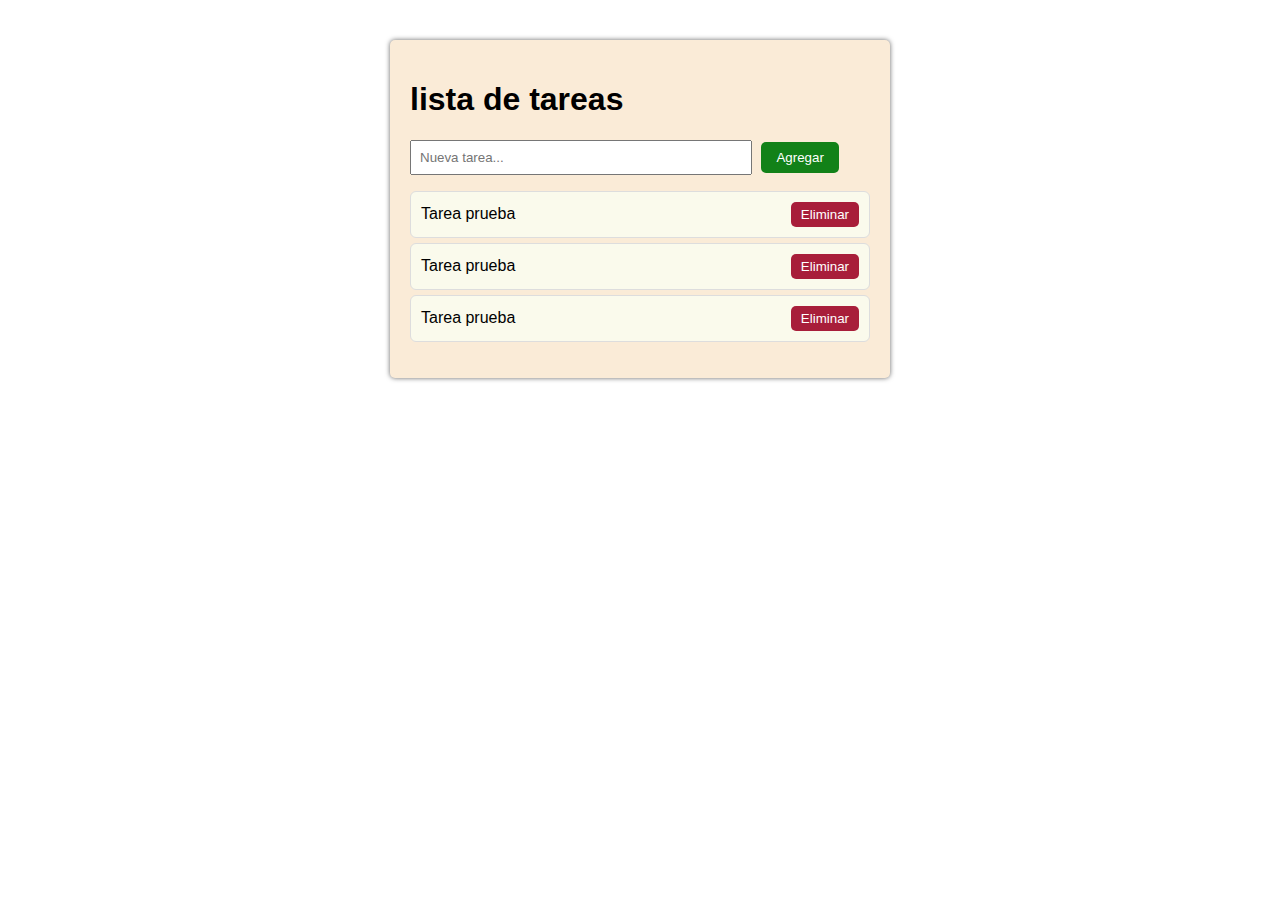
==== index.html @ fed034a3 "comit inicial" ====
<!DOCTYPE html>
<html lang="en">
<head>
    <meta charset="UTF-8">
    <meta name="viewport" content="width=device-width, initial-scale=1.0">
    <title>todo</title>
    <link rel="stylesheet" href="style.css">
</head>
<body>
    <div class="container">
        <h1>lista de tareas</h1>
        <input type="text" name="nuevaTarea" id="nuevaTarea" placeholder="Nueva tarea...">
        <button>Agregar</button>
        <ul id="listadoTareas">
            <li> <span>Tarea prueba </span> <button class="borrar-btn">Eliminar</button></li>
            <li> <span>Tarea prueba </span> <button class="borrar-btn">Eliminar</button></li>
            <li> <span>Tarea prueba </span> <button class="borrar-btn">Eliminar</button></li>
        </ul>
    </div>
</body>
</html>
---- style.css ----
body{
    font-family: Arial, Helvetica, sans-serif;
    max-width: 500px;
    margin: 20px auto;
    padding: 20px;
}

.container{
    background-color: antiquewhite;
    padding: 20px;
    border-radius: 5px;
    box-shadow: 0 0 5px rgba(0, 0, 0, 0.6);
}

input[type="text"]{
    width: 70%;
    padding: 8px;
    margin-right: 5px;
}

button{
    padding: 8px 15px;
    background-color: rgb(18, 129, 24);
    color: white;
    border: none;
    border-radius: 5px;
    cursor: pointer;
}

button:hover{
    background-color: rgb(11, 88, 15);
}

ul{
    list-style-type: none;
    padding: 0;
}

li{
    padding: 10px;
    margin: 5px 0;
    background-color: rgb(250, 250, 236);
    border: 1px solid #ddd;
    border-radius: 6px;
    display: flex;
    justify-content: space-between;
    align-items: center;
}

.borrar-btn{
    background-color: rgb(168, 30, 58);
    padding: 5px 10px;
    border-radius: 5px;
}

.borrar-btn:hover{
    background-color:  rgb(122, 20, 41);
}
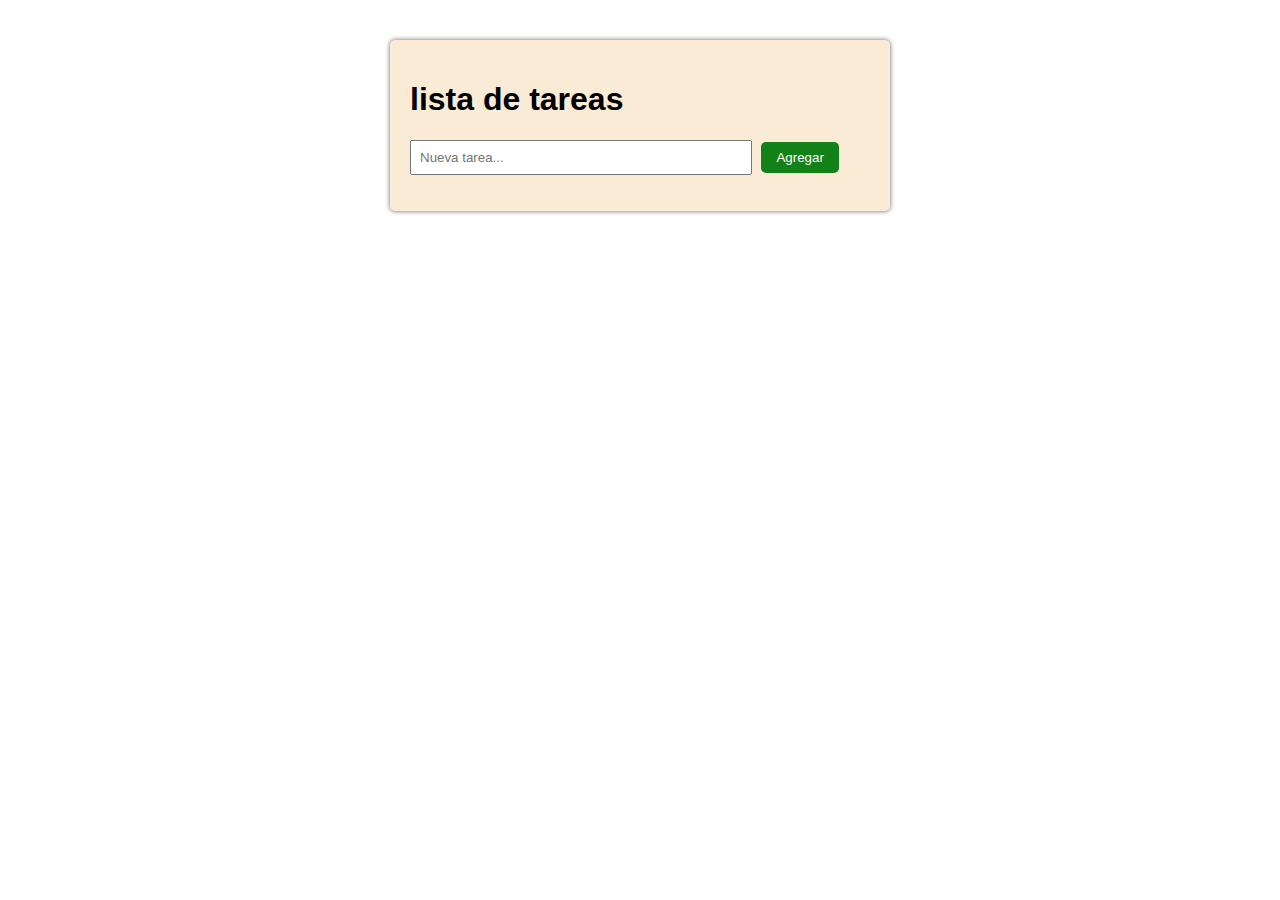
==== commit 6b17306d: "ta" ====
--- a/index.html
+++ b/index.html
@@ -10,12 +10,14 @@
     <div class="container">
         <h1>lista de tareas</h1>
         <input type="text" name="nuevaTarea" id="nuevaTarea" placeholder="Nueva tarea...">
-        <button>Agregar</button>
+        <button onclick="agregarTarea()">Agregar</button>
         <ul id="listadoTareas">
+            <!-- <li> <span>Tarea prueba </span> <button class="borrar-btn">Eliminar</button></li>
             <li> <span>Tarea prueba </span> <button class="borrar-btn">Eliminar</button></li>
             <li> <span>Tarea prueba </span> <button class="borrar-btn">Eliminar</button></li>
-            <li> <span>Tarea prueba </span> <button class="borrar-btn">Eliminar</button></li>
+             -->
         </ul>
     </div>
+    <script src="toDoTareas.js"></script>
 </body>
 </html>
